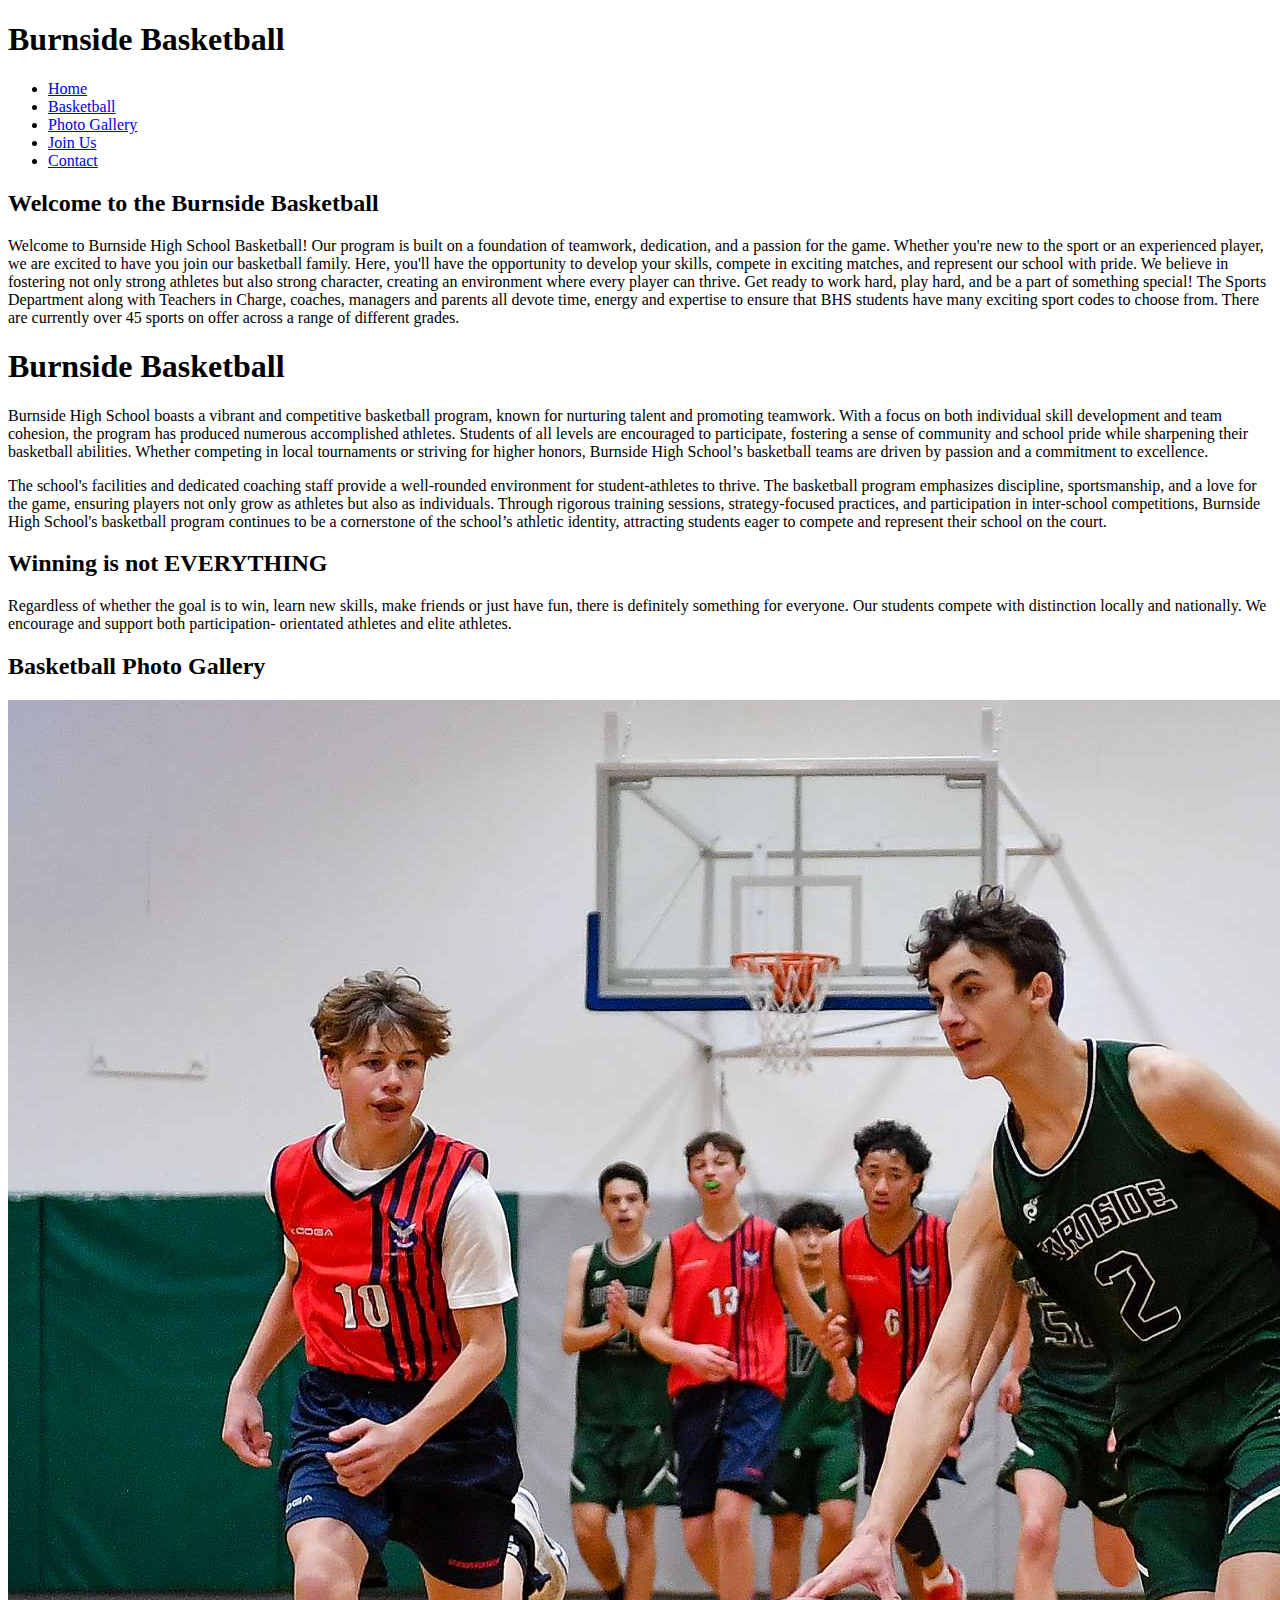
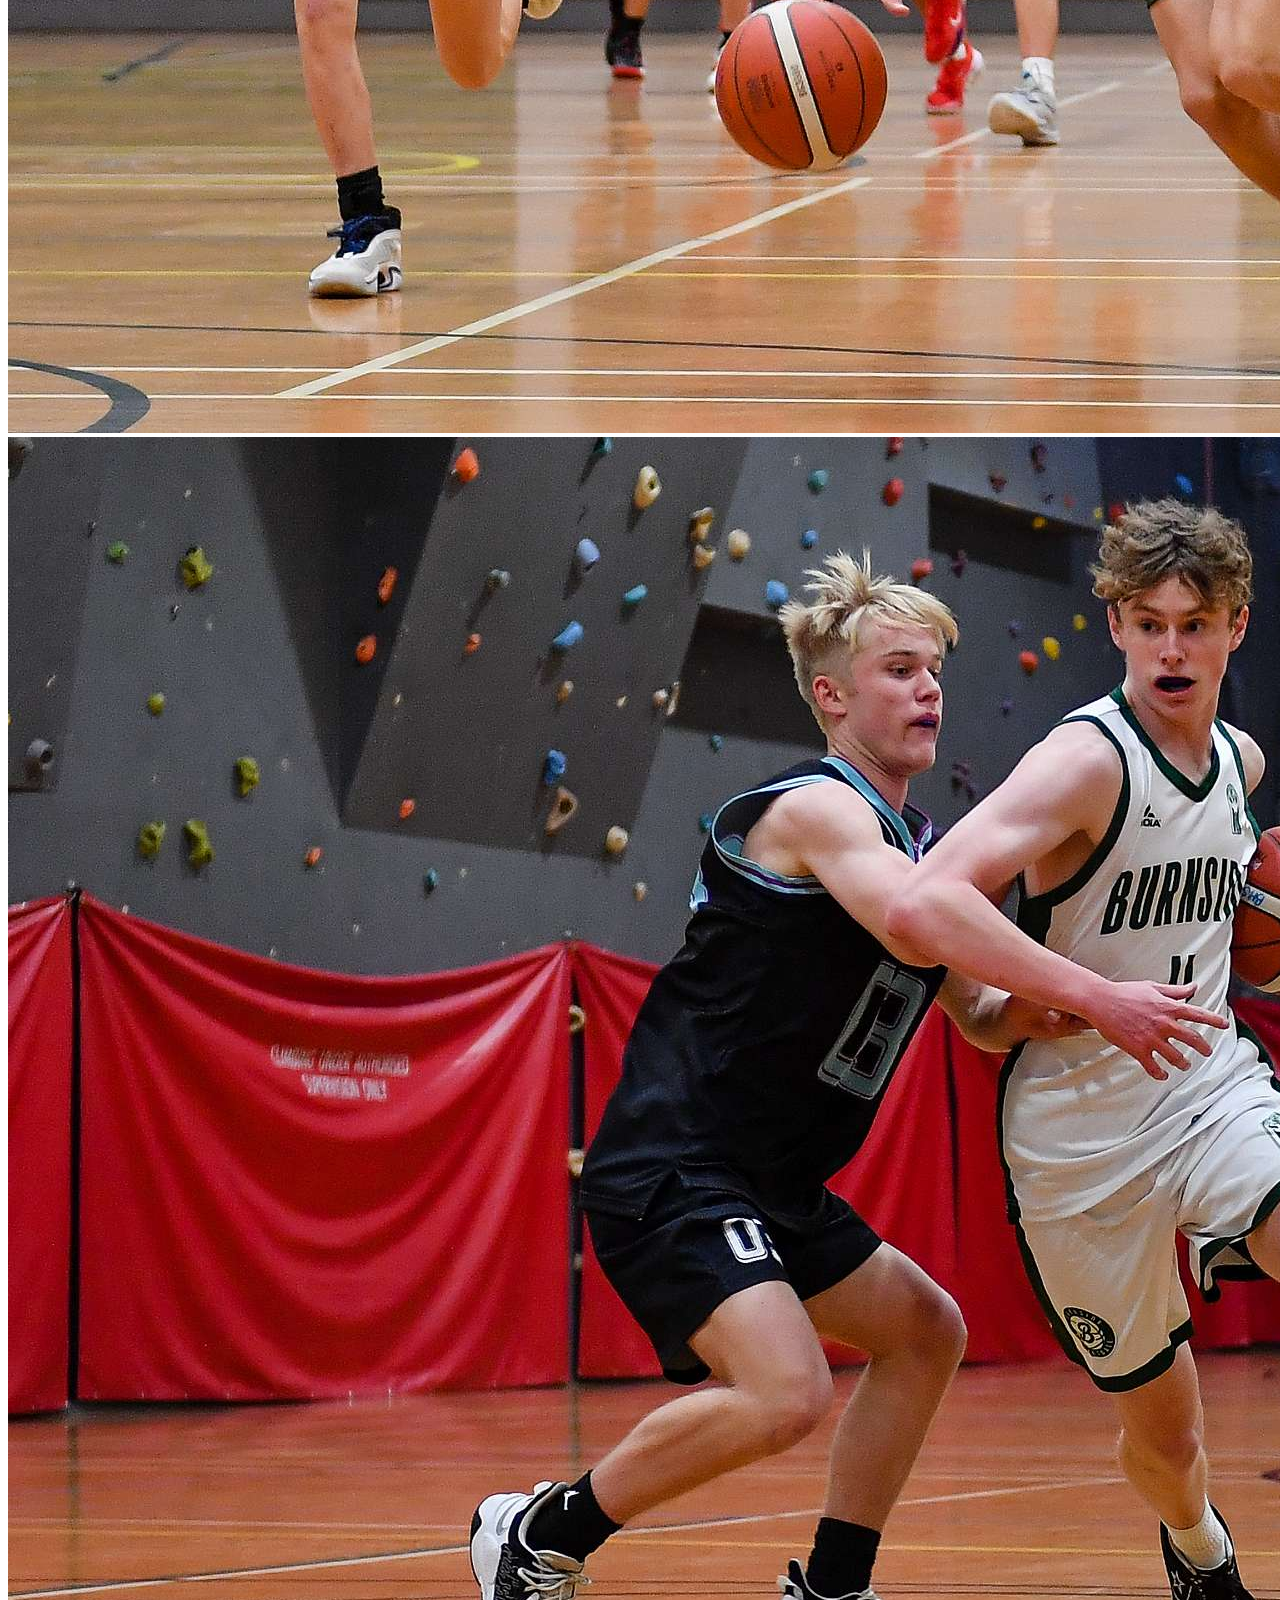
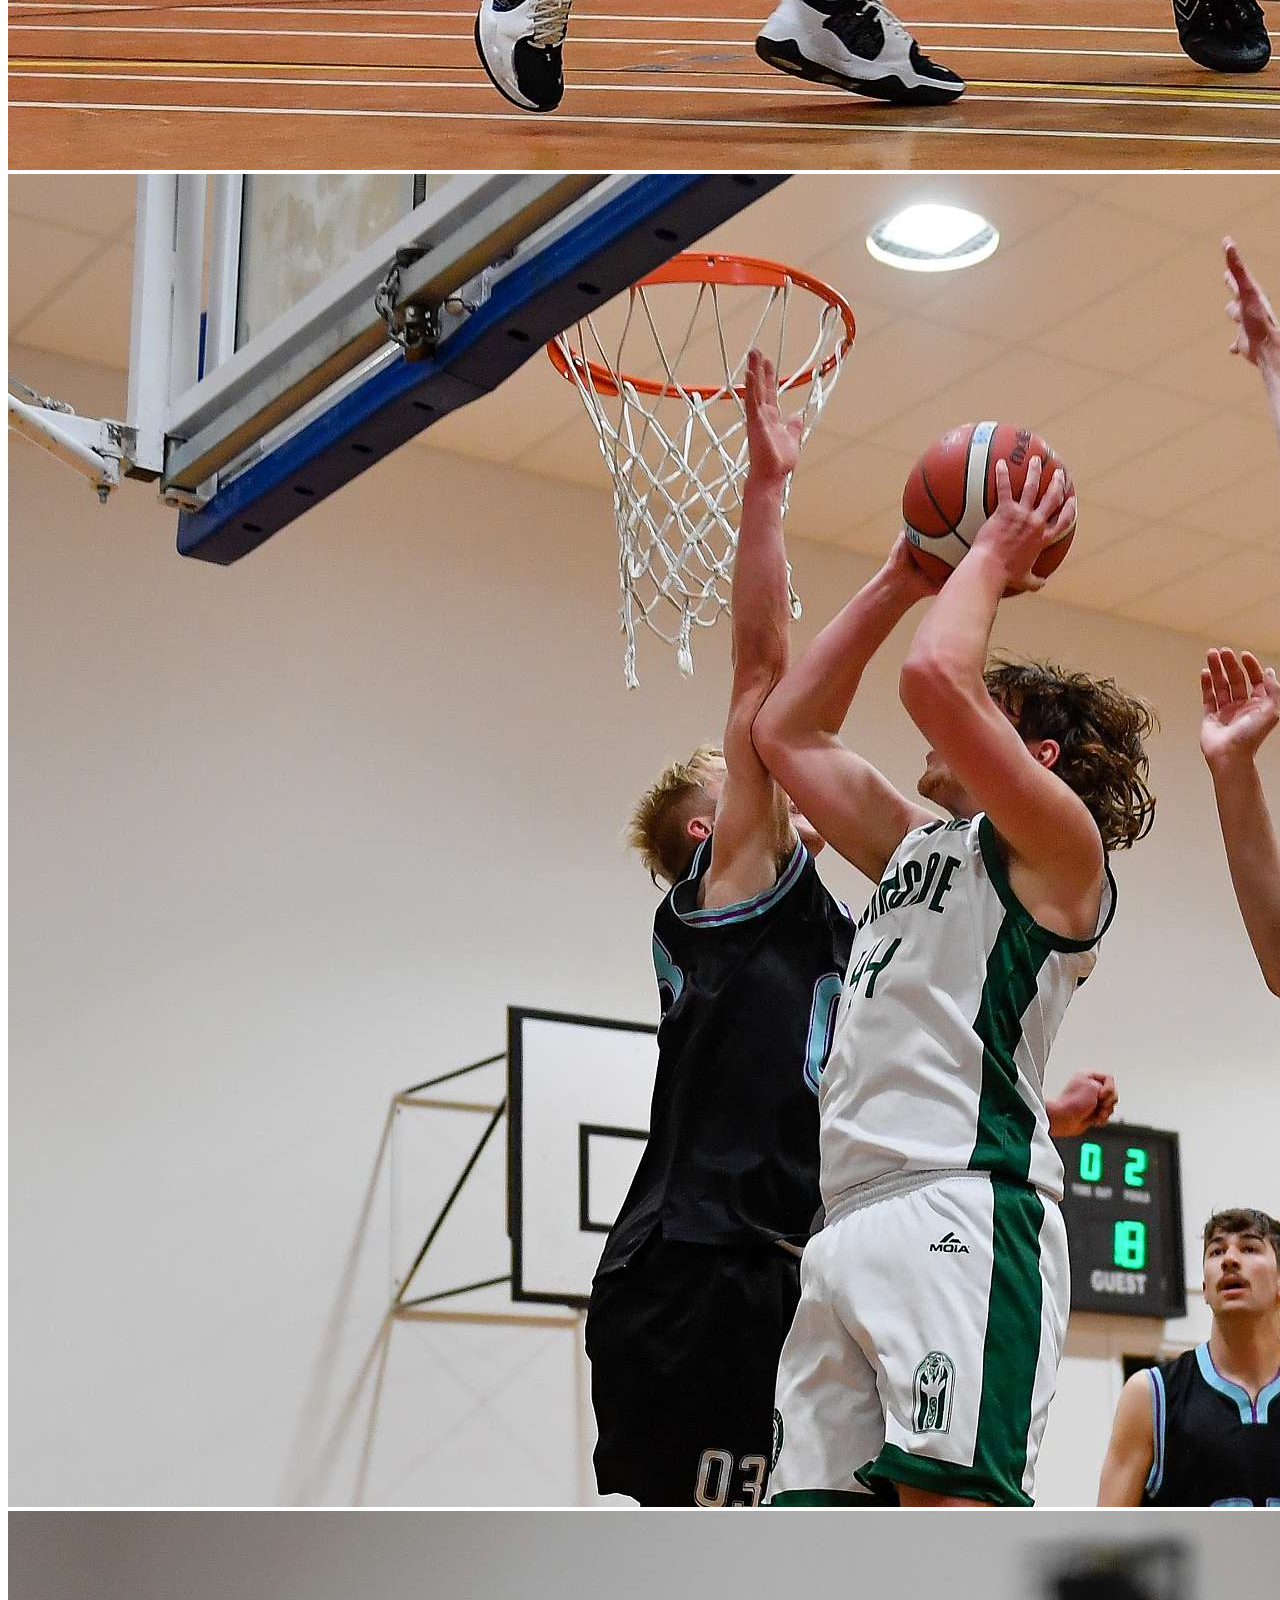
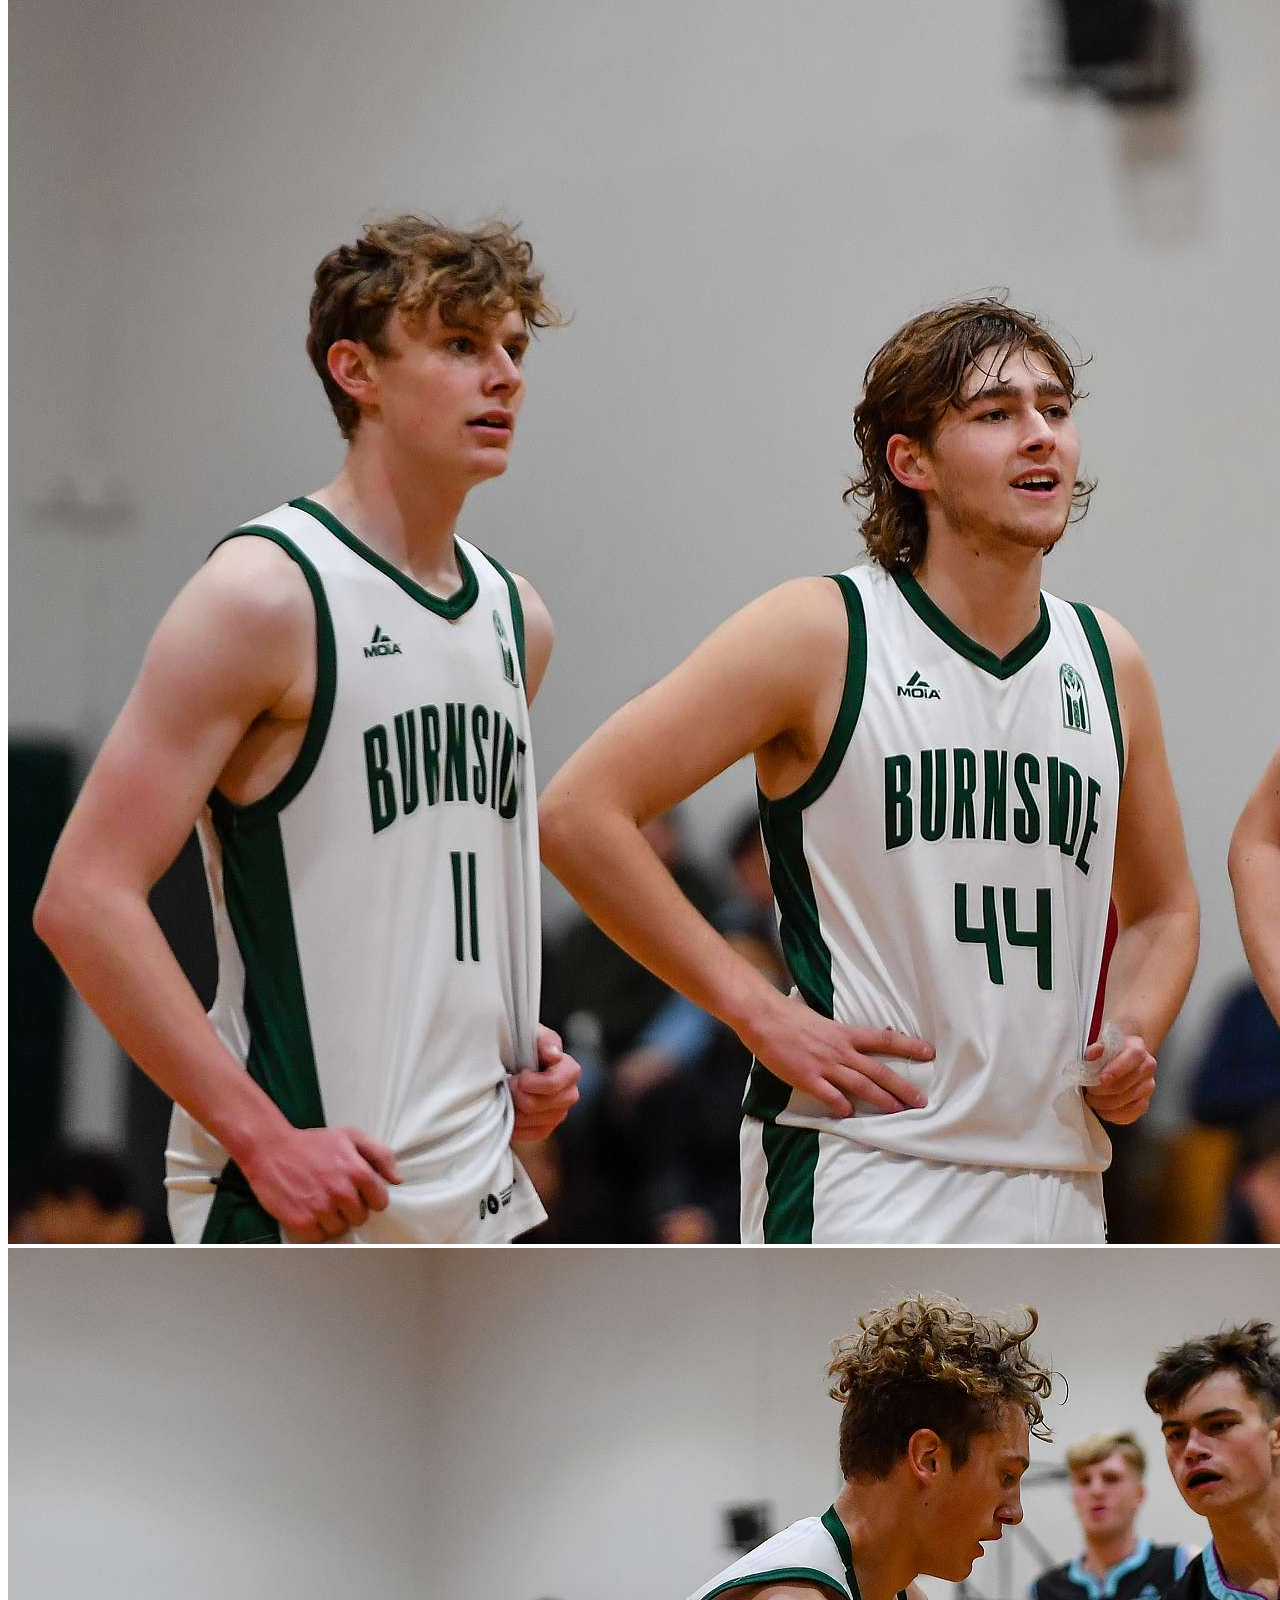
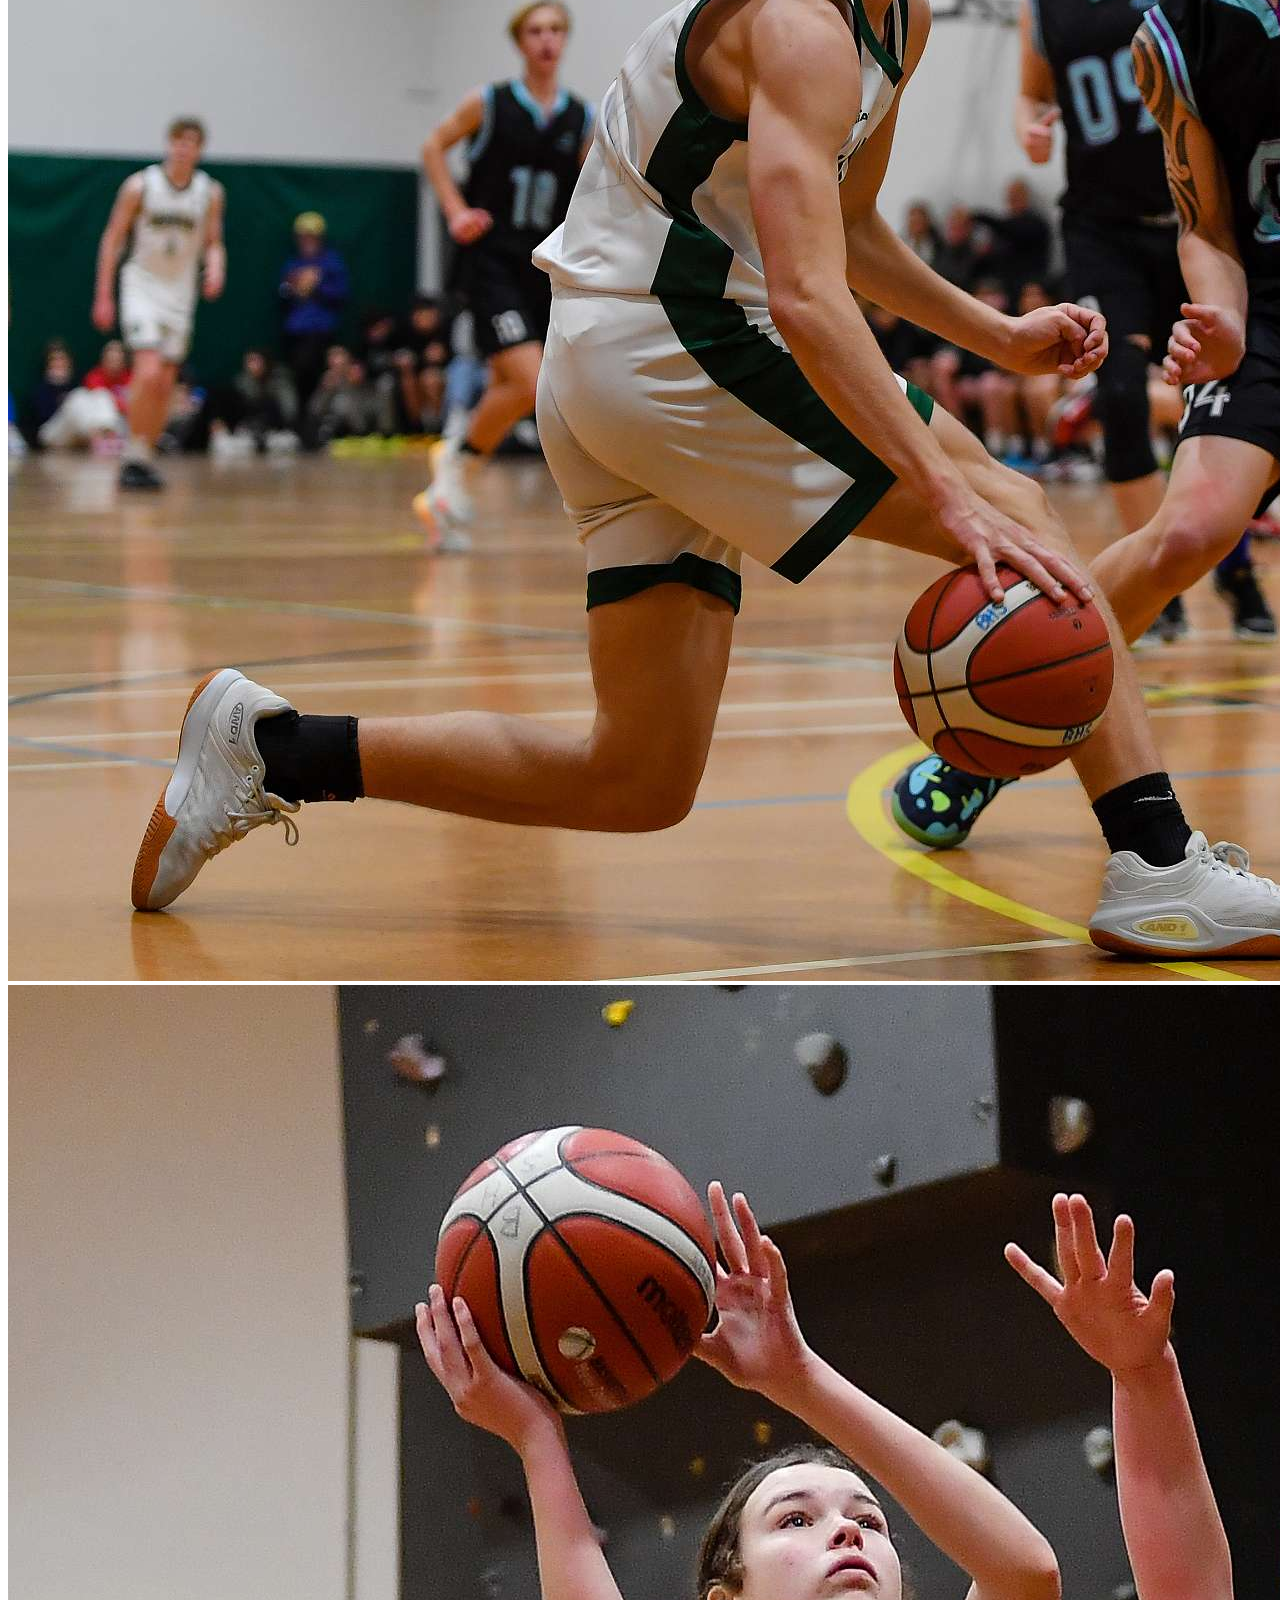
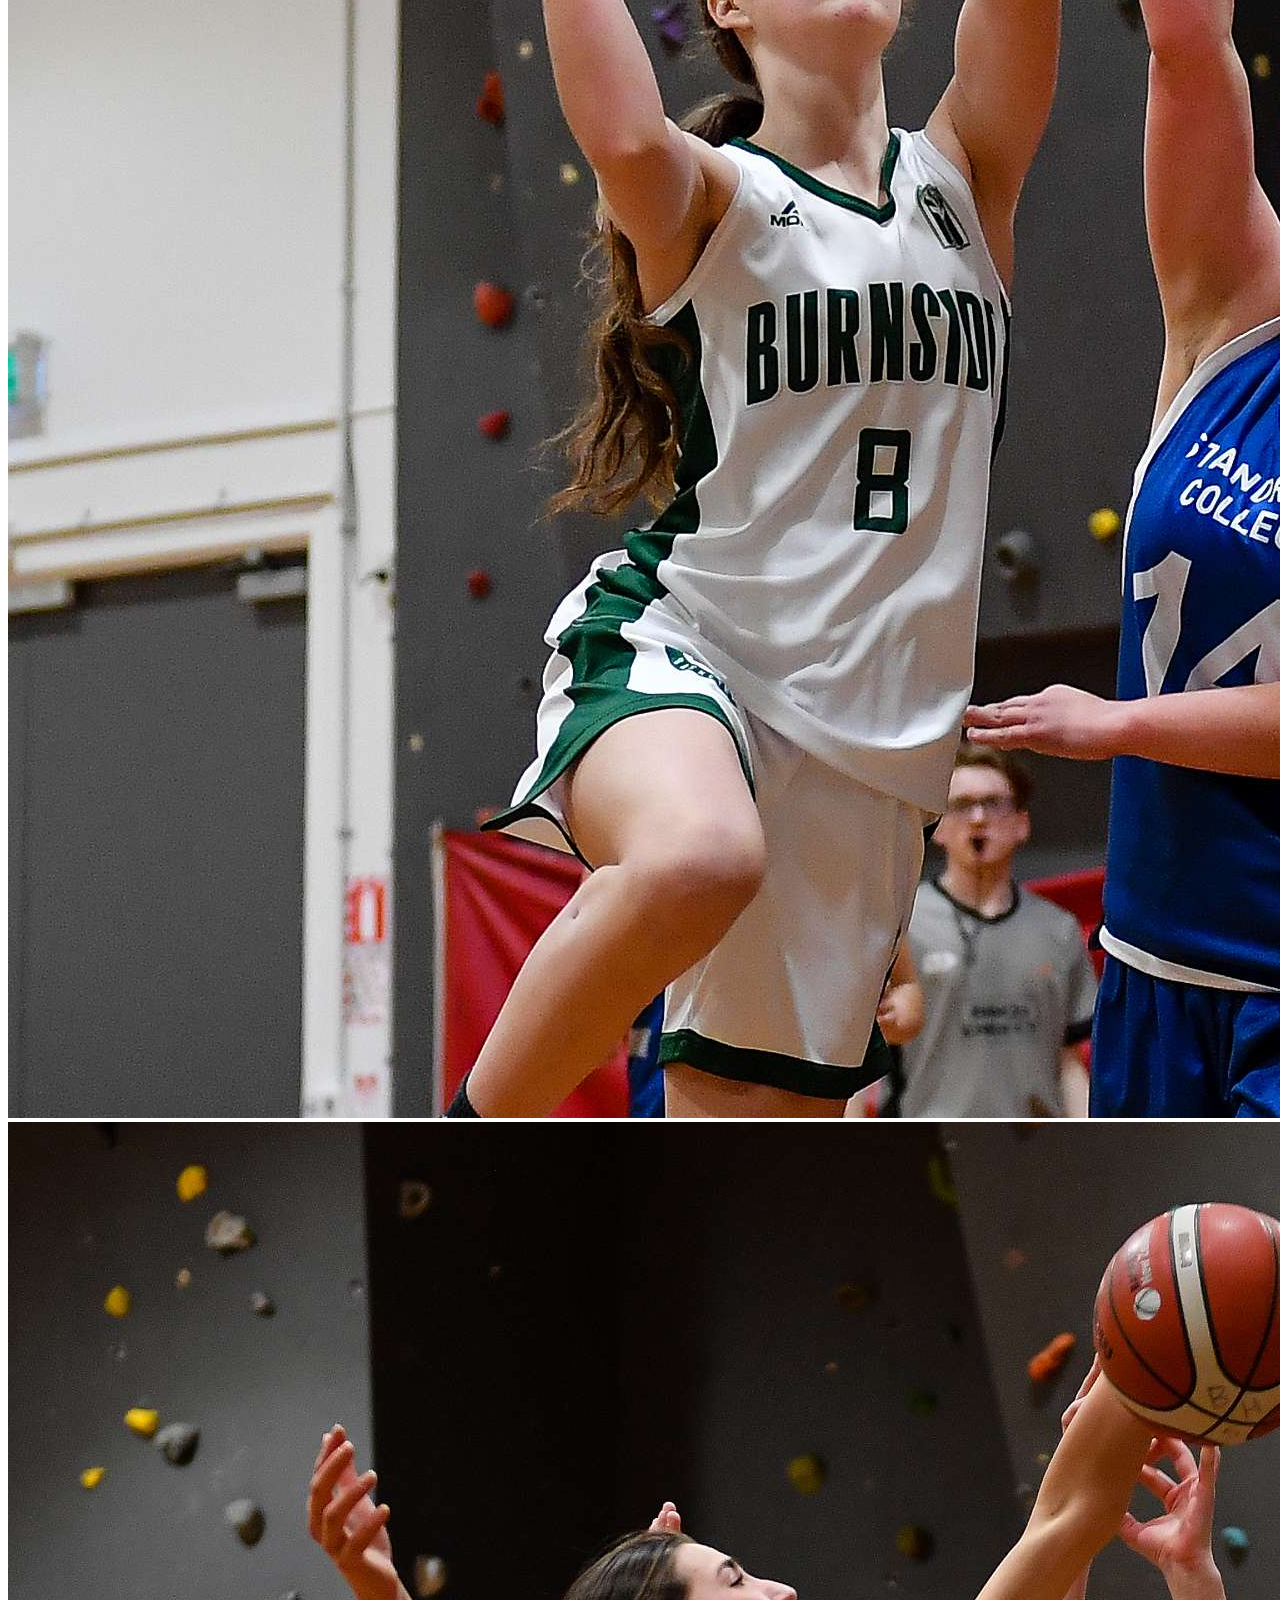
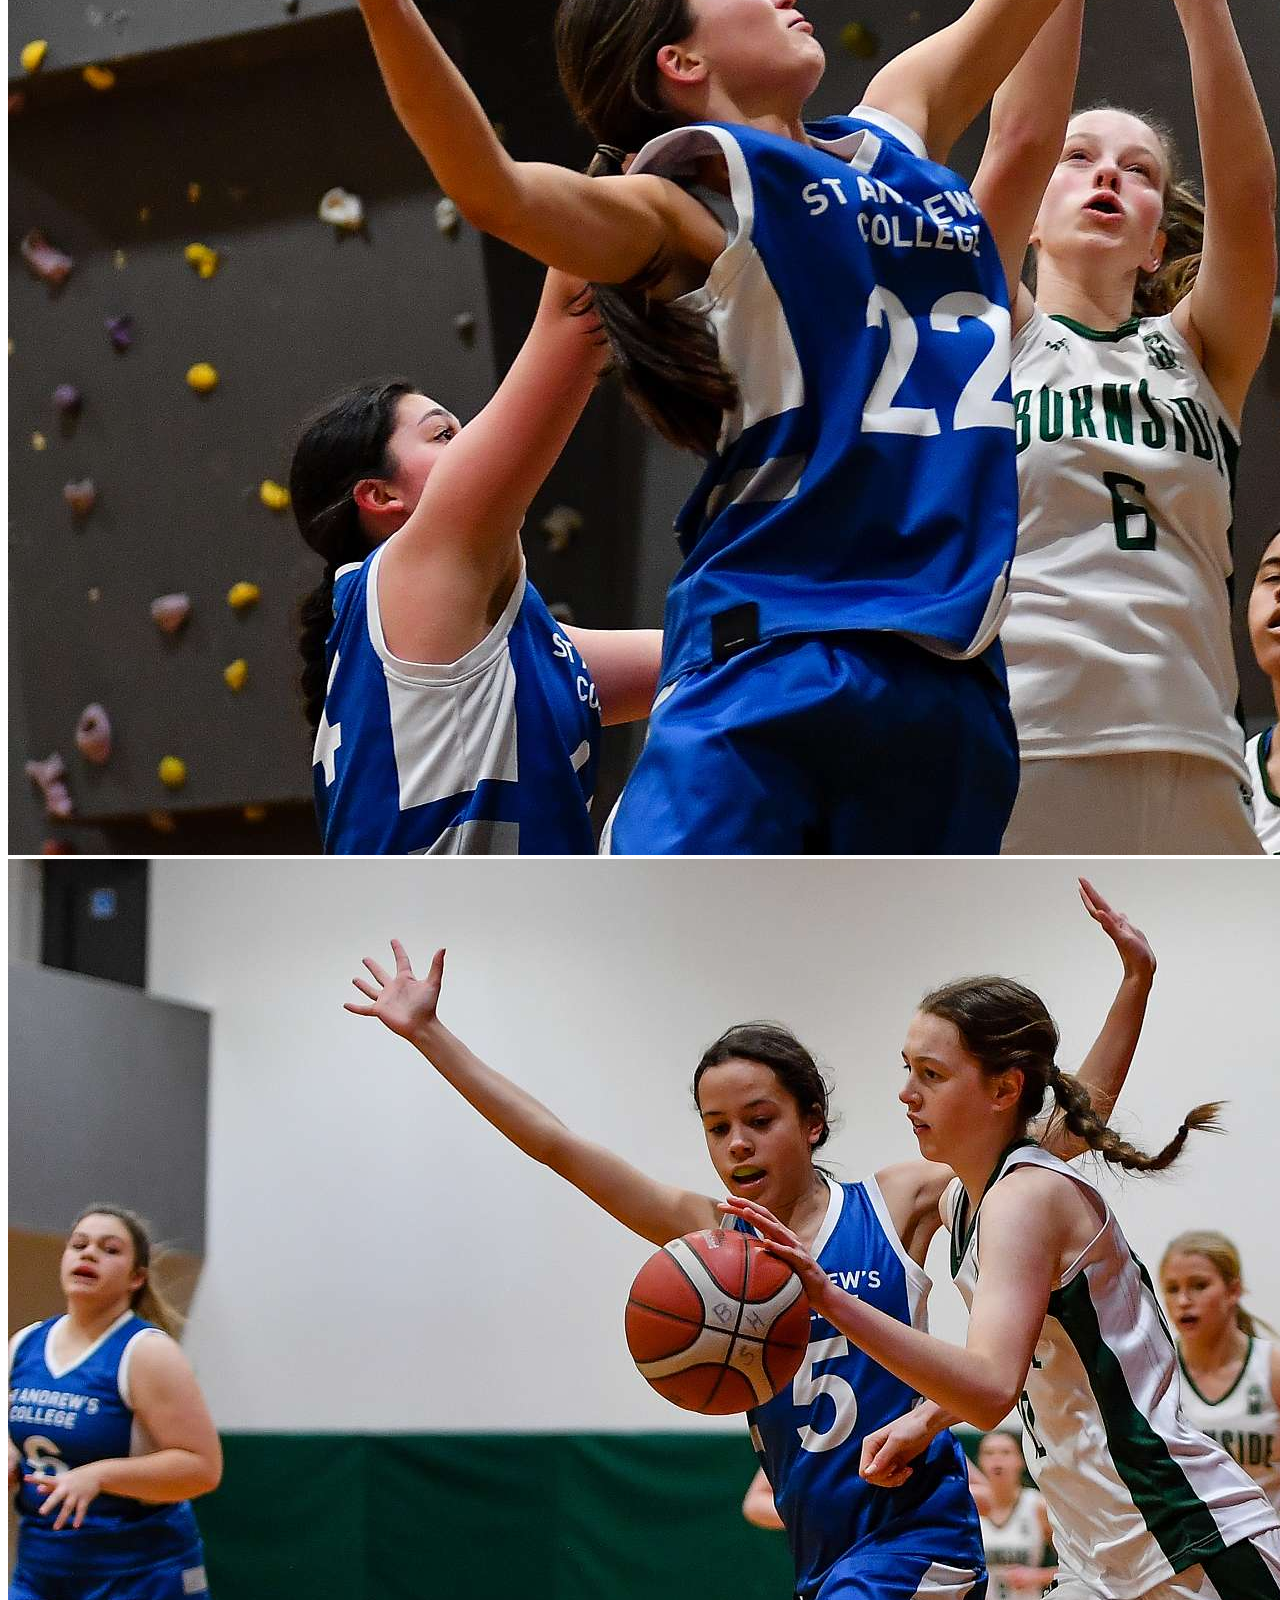
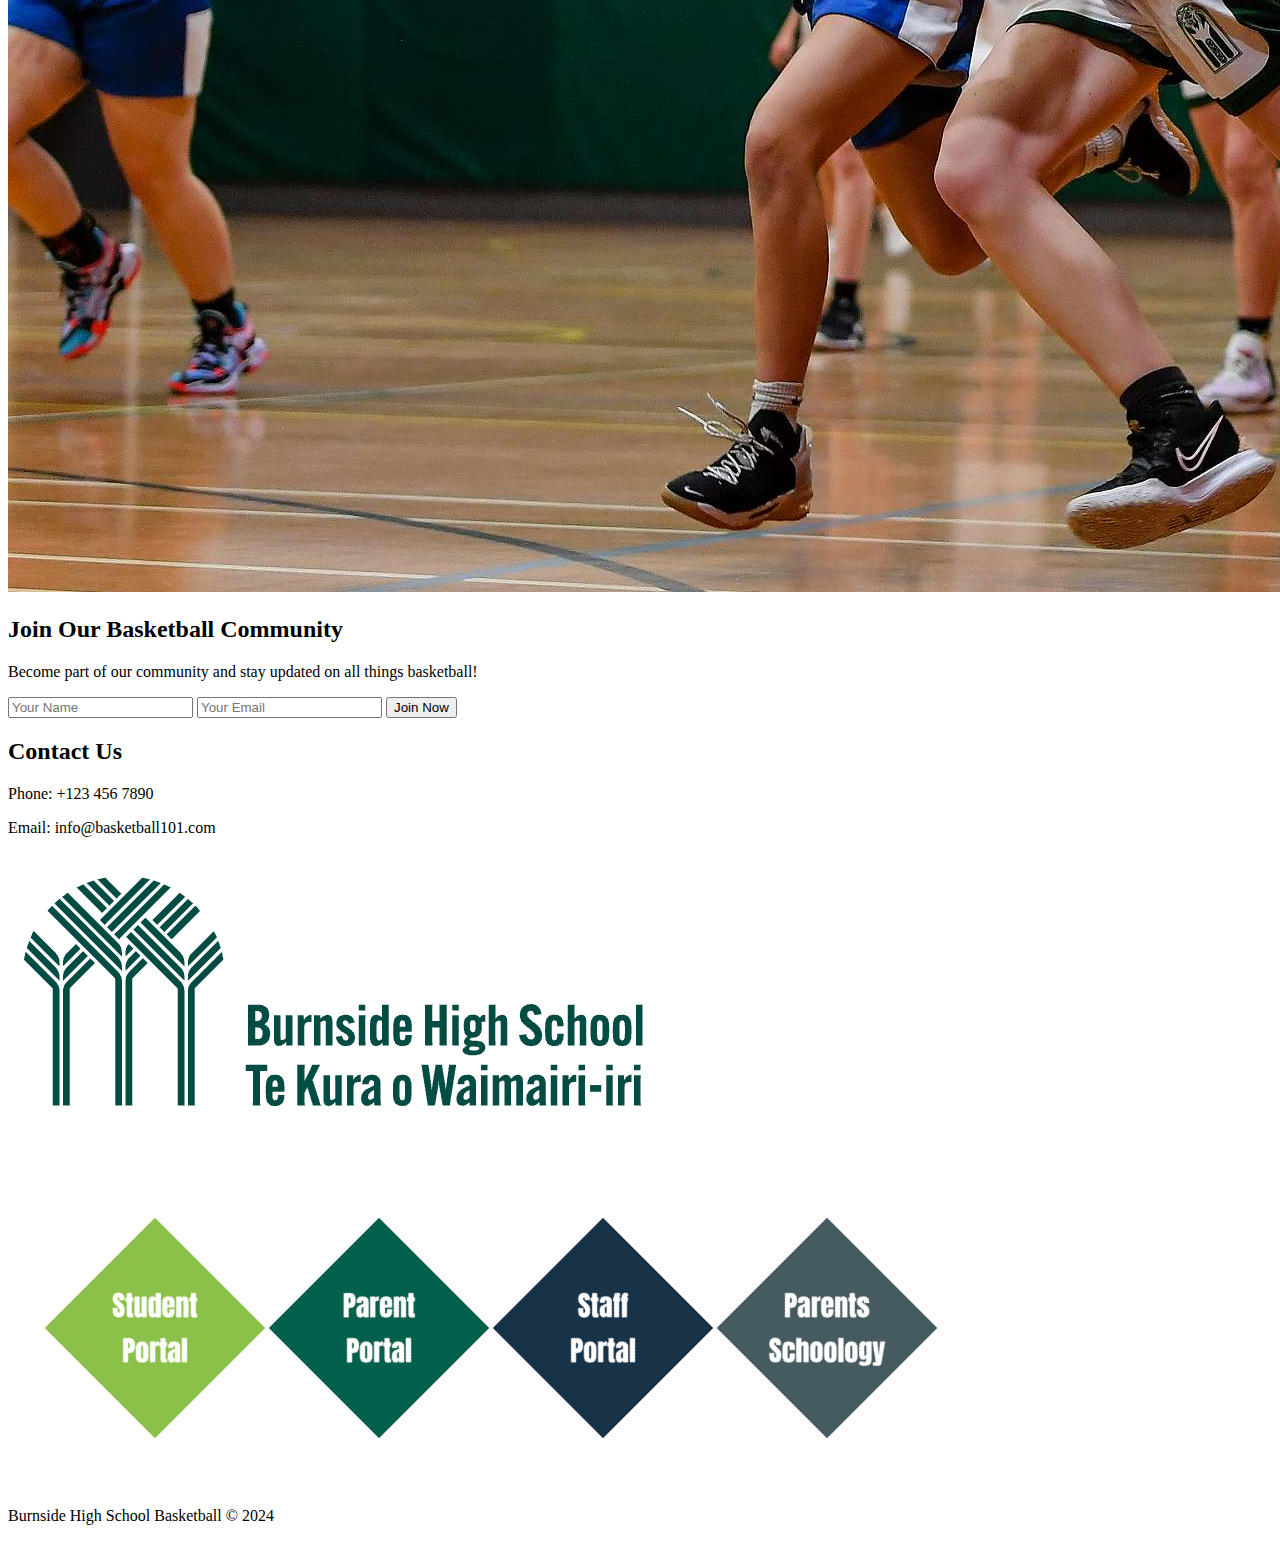
==== index.html @ e84eb53e "imges added" ====
<!DOCTYPE html>
<html lang="en">
<head>
    <meta charset="UTF-8">
    <meta name="viewport" content="width=device-width, initial-scale=1.0">
    <title>Burnside Basketball</title>
    <link rel="stylesheet" href="static/css/styles.css">
</head>
<body>

    <!-- Left-hand side navigation -->
    <header>
        <div class="container">
            <h1>Burnside Basketball</h1>
            <nav>
                <ul>
                    <li><a href="#Home">Home</a></li>
                    <li><a href="#Basketball">Basketball</a></li>
                    <li><a href="#Photo Gallery">Photo Gallery</a></li>
                    <li><a href="#Join Us">Join Us</a></li>
                    <li><a href="#Contact">Contact</a></li>
                </ul>
            </nav>
        </div>
    </header>

    <!-- Main area -->
    <main>

        <!-- Intro -->
        <section id="Home">
            <div class="container">
                <h2>Welcome to the Burnside Basketball</h2>
                <p>Welcome to Burnside High School Basketball! Our program is built on a foundation of teamwork, dedication, and a passion for the game. Whether you're new to the sport or an experienced player, we are excited to have you join our basketball family. Here, you'll have the opportunity to develop your skills, compete in exciting matches, and represent our school with pride. We believe in fostering not only strong athletes but also strong character, creating an environment where every player can thrive. Get ready to work hard, play hard, and be a part of something special! The Sports Department along with Teachers in Charge, coaches, managers and parents all devote time, energy and expertise to ensure that BHS students have many exciting sport codes to choose from. There are currently over 45 sports on offer across a range of different grades.</p>
                <h1>Burnside Basketball</h1>
            <p>
                Burnside High School boasts a vibrant and competitive basketball program, known for nurturing talent and promoting teamwork. With a focus on both individual skill development and team cohesion, the program has produced numerous accomplished athletes. Students of all levels are encouraged to participate, fostering a sense of community and school pride while sharpening their basketball abilities. Whether competing in local tournaments or striving for higher honors, Burnside High School’s basketball teams are driven by passion and a commitment to excellence.
            </p>
            <p>
                The school's facilities and dedicated coaching staff provide a well-rounded environment for student-athletes to thrive. The basketball program emphasizes discipline, sportsmanship, and a love for the game, ensuring players not only grow as athletes but also as individuals. Through rigorous training sessions, strategy-focused practices, and participation in inter-school competitions, Burnside High School's basketball program continues to be a cornerstone of the school’s athletic identity, attracting students eager to compete and represent their school on the court.
            </p>

            <h2>Winning is not EVERYTHING</h2>
                <p>Regardless of whether the goal is to win, learn new skills, make friends or just have fun, there is definitely something for everyone. Our students compete with distinction locally and nationally. We encourage and support both participation- orientated athletes and elite athletes.</p>

            </div>
        </section>

        <!-- Gallery -->
        <section id="Photo Gallery">
            <h2>Basketball Photo Gallery</h2>
            <div class="gallery-images">
                <img src="images/B1.jpg" alt="Basketball Photo 1">
                <img src="images/B2.jpg" alt="Basketball Photo 2">
                <img src="images/B3.jpg" alt="Basketball Photo 3">
                <img src="images/B4.jpg" alt="Basketball Photo 4">
                <img src="images/B5.jpg" alt="Basketball Photo 4">
                <img src="images/G1.jpg" alt="Basketball Photo 5">
                <img src="images/G2.jpg" alt="Basketball Photo 6">
                <img src="images/G3.jpg" alt="Basketball Photo 7">
            </div>
        </section>

        <!-- Join Us -->
        <section id="Join Us">
            <h2>Join Our Basketball Community</h2>
            <p>Become part of our community and stay updated on all things basketball!</p>
            <form action="#" method="POST">
                <input type="text" name="name" placeholder="Your Name" required>
                <input type="email" name="email" placeholder="Your Email" required>
                <button type="submit">Join Now</button>
            </form>
        </section>

        <!-- Contact Information-->
        <section id="Contact">
            <h2>Contact Us</h2>
            <p>Phone: +123 456 7890</p>
            <p>Email: info@basketball101.com</p>
        </section>

        <!-- Logo -->
        <section id="Logo">
            <div class="photo-container">
                <img src="images/S.png" alt="Basketball Photo A">
                <img src="images/S1.png" alt="Basketball Photo B">
            </div>
        </section>

    </main>

    <!-- Footer section -->
    <footer>
        <p>Burnside High School Basketball © 2024</p>
    </footer>

</body>
</html>
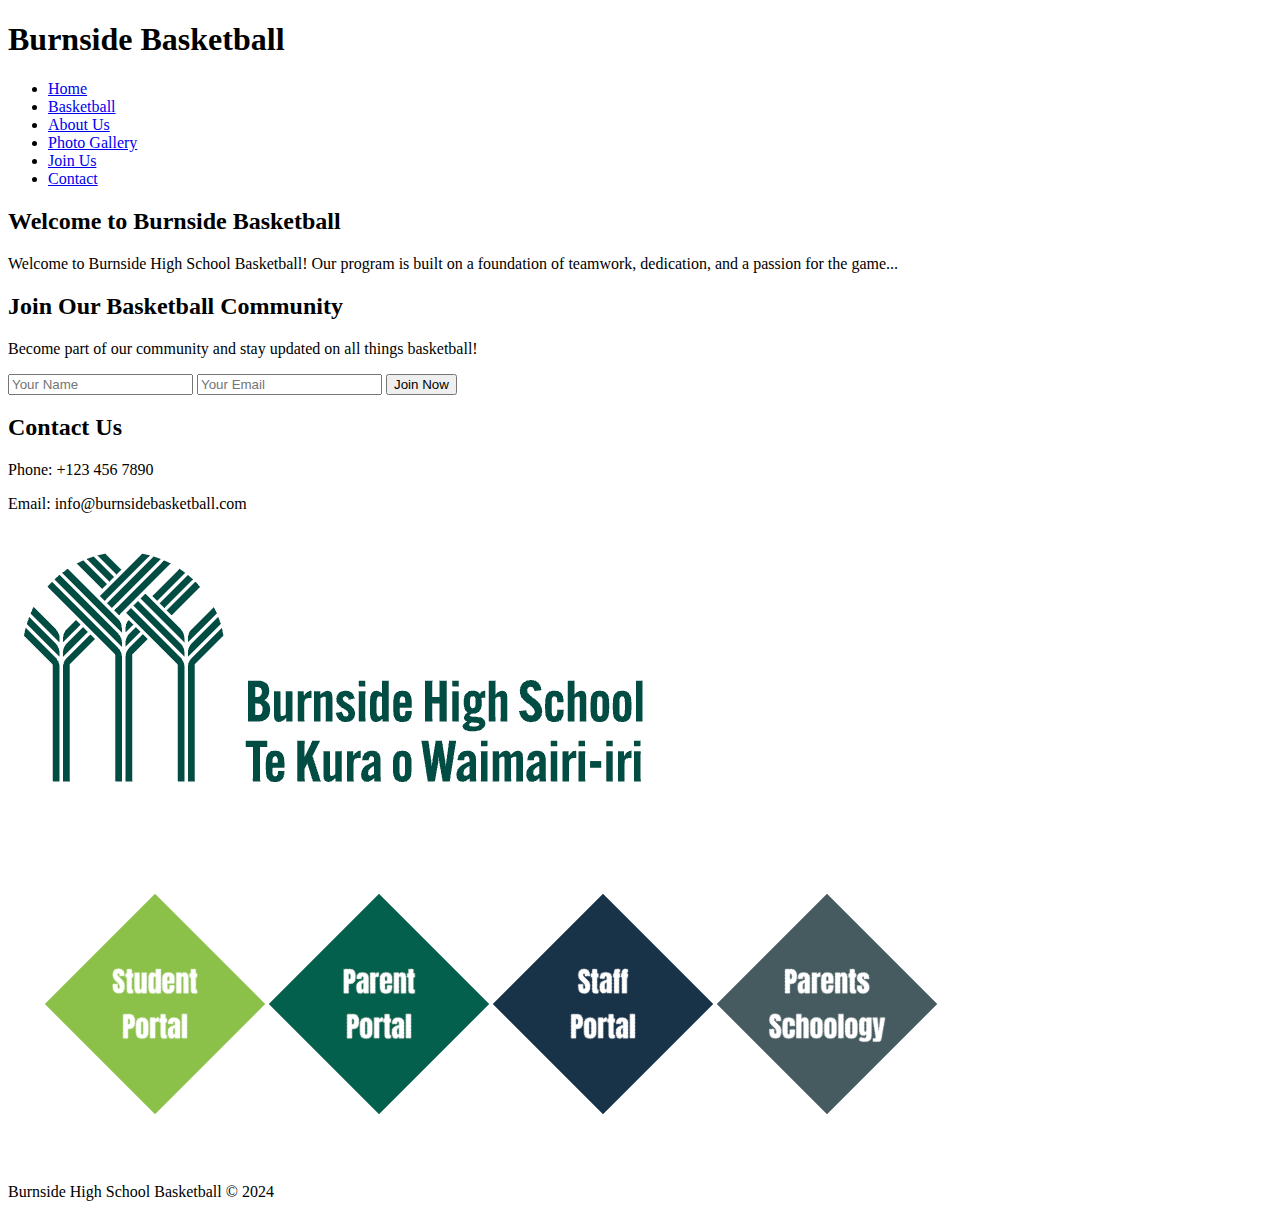
==== commit f91d9d75: "gallery and intro added" ====
--- a/index.html
+++ b/index.html
@@ -4,7 +4,7 @@
     <meta charset="UTF-8">
     <meta name="viewport" content="width=device-width, initial-scale=1.0">
     <title>Burnside Basketball</title>
-    <link rel="stylesheet" href="static/css/styles.css">
+    <link rel="stylesheet" href="static/css/style.css">
 </head>
 <body>
 
@@ -16,7 +16,8 @@
                 <ul>
                     <li><a href="#Home">Home</a></li>
                     <li><a href="#Basketball">Basketball</a></li>
-                    <li><a href="#Photo Gallery">Photo Gallery</a></li>
+                    <li><a href="index2.html">About Us</a></li>
+                    <li><a href="index1.html">Photo Gallery</a></li> 
                     <li><a href="#Join Us">Join Us</a></li>
                     <li><a href="#Contact">Contact</a></li>
                 </ul>
@@ -30,34 +31,8 @@
         <!-- Intro -->
         <section id="Home">
             <div class="container">
-                <h2>Welcome to the Burnside Basketball</h2>
-                <p>Welcome to Burnside High School Basketball! Our program is built on a foundation of teamwork, dedication, and a passion for the game. Whether you're new to the sport or an experienced player, we are excited to have you join our basketball family. Here, you'll have the opportunity to develop your skills, compete in exciting matches, and represent our school with pride. We believe in fostering not only strong athletes but also strong character, creating an environment where every player can thrive. Get ready to work hard, play hard, and be a part of something special! The Sports Department along with Teachers in Charge, coaches, managers and parents all devote time, energy and expertise to ensure that BHS students have many exciting sport codes to choose from. There are currently over 45 sports on offer across a range of different grades.</p>
-                <h1>Burnside Basketball</h1>
-            <p>
-                Burnside High School boasts a vibrant and competitive basketball program, known for nurturing talent and promoting teamwork. With a focus on both individual skill development and team cohesion, the program has produced numerous accomplished athletes. Students of all levels are encouraged to participate, fostering a sense of community and school pride while sharpening their basketball abilities. Whether competing in local tournaments or striving for higher honors, Burnside High School’s basketball teams are driven by passion and a commitment to excellence.
-            </p>
-            <p>
-                The school's facilities and dedicated coaching staff provide a well-rounded environment for student-athletes to thrive. The basketball program emphasizes discipline, sportsmanship, and a love for the game, ensuring players not only grow as athletes but also as individuals. Through rigorous training sessions, strategy-focused practices, and participation in inter-school competitions, Burnside High School's basketball program continues to be a cornerstone of the school’s athletic identity, attracting students eager to compete and represent their school on the court.
-            </p>
-
-            <h2>Winning is not EVERYTHING</h2>
-                <p>Regardless of whether the goal is to win, learn new skills, make friends or just have fun, there is definitely something for everyone. Our students compete with distinction locally and nationally. We encourage and support both participation- orientated athletes and elite athletes.</p>
-
-            </div>
-        </section>
-
-        <!-- Gallery -->
-        <section id="Photo Gallery">
-            <h2>Basketball Photo Gallery</h2>
-            <div class="gallery-images">
-                <img src="images/B1.jpg" alt="Basketball Photo 1">
-                <img src="images/B2.jpg" alt="Basketball Photo 2">
-                <img src="images/B3.jpg" alt="Basketball Photo 3">
-                <img src="images/B4.jpg" alt="Basketball Photo 4">
-                <img src="images/B5.jpg" alt="Basketball Photo 4">
-                <img src="images/G1.jpg" alt="Basketball Photo 5">
-                <img src="images/G2.jpg" alt="Basketball Photo 6">
-                <img src="images/G3.jpg" alt="Basketball Photo 7">
+                <h2>Welcome to Burnside Basketball</h2>
+                <p>Welcome to Burnside High School Basketball! Our program is built on a foundation of teamwork, dedication, and a passion for the game...</p>
             </div>
         </section>
 
@@ -76,16 +51,13 @@
         <section id="Contact">
             <h2>Contact Us</h2>
             <p>Phone: +123 456 7890</p>
-            <p>Email: info@basketball101.com</p>
+            <p>Email: info@burnsidebasketball.com</p>
         </section>
 
-        <!-- Logo -->
-        <section id="Logo">
-            <div class="photo-container">
-                <img src="images/S.png" alt="Basketball Photo A">
-                <img src="images/S1.png" alt="Basketball Photo B">
-            </div>
-        </section>
+        <div class="gallery">
+            <img src="images/S.png">
+            <img src="images/S1.png">
+        </div>
 
     </main>
 
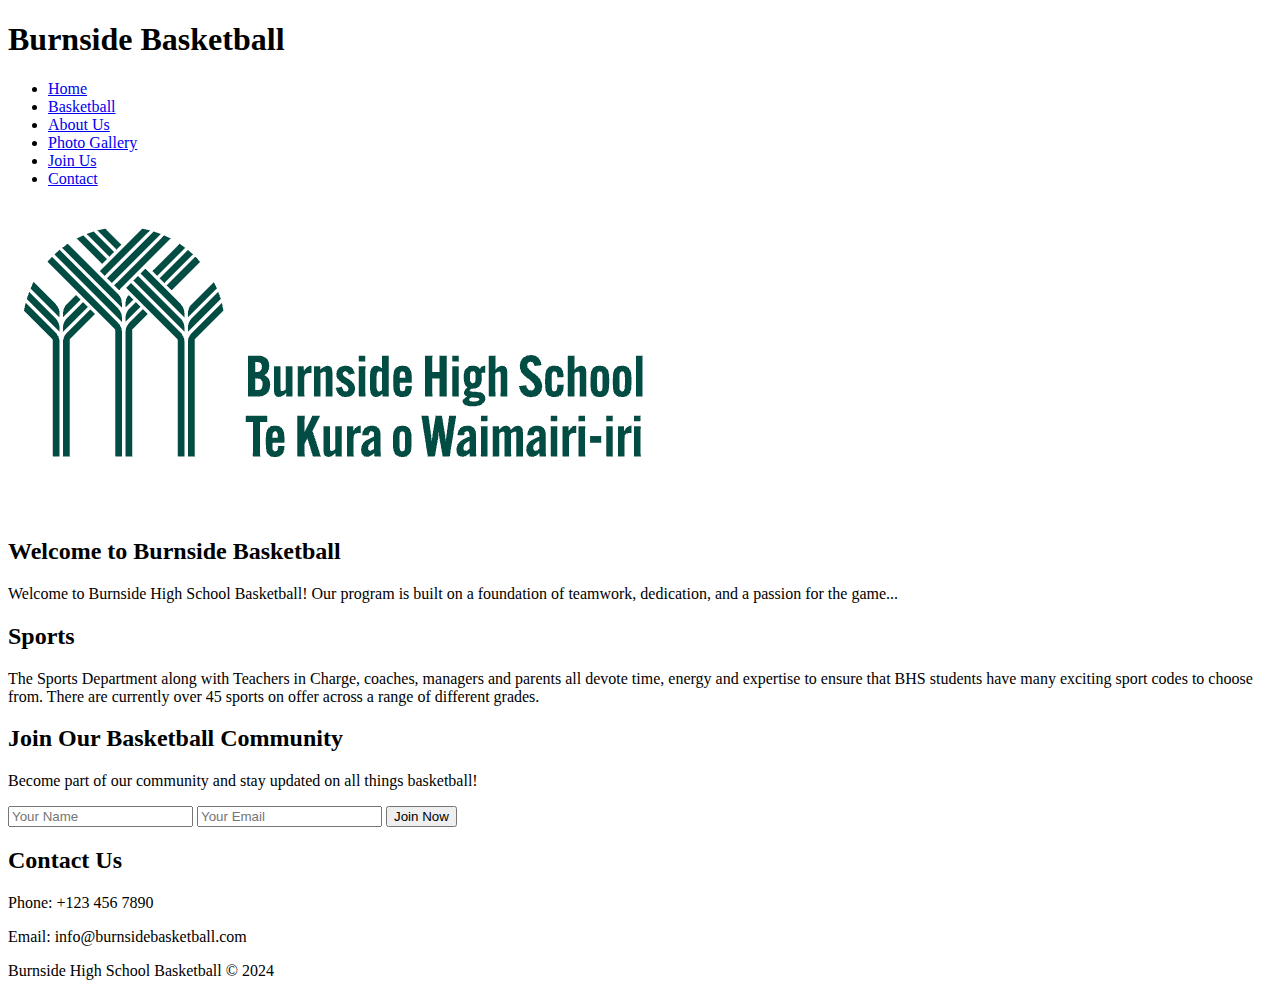
==== commit 3dadb994: "logo added" ====
--- a/index.html
+++ b/index.html
@@ -28,11 +28,17 @@
     <!-- Main area -->
     <main>
 
+        <div class="gallery">
+            <img src="images/S.png">
+        </div>
+
         <!-- Intro -->
         <section id="Home">
             <div class="container">
                 <h2>Welcome to Burnside Basketball</h2>
                 <p>Welcome to Burnside High School Basketball! Our program is built on a foundation of teamwork, dedication, and a passion for the game...</p>
+                <h2>Sports</h2>
+                <p>The Sports Department along with Teachers in Charge, coaches, managers and parents all devote time, energy and expertise to ensure that BHS students have many exciting sport codes to choose from. There are currently over 45 sports on offer across a range of different grades.</p>
             </div>
         </section>
 
@@ -54,11 +60,6 @@
             <p>Email: info@burnsidebasketball.com</p>
         </section>
 
-        <div class="gallery">
-            <img src="images/S.png">
-            <img src="images/S1.png">
-        </div>
-
     </main>
 
     <!-- Footer section -->
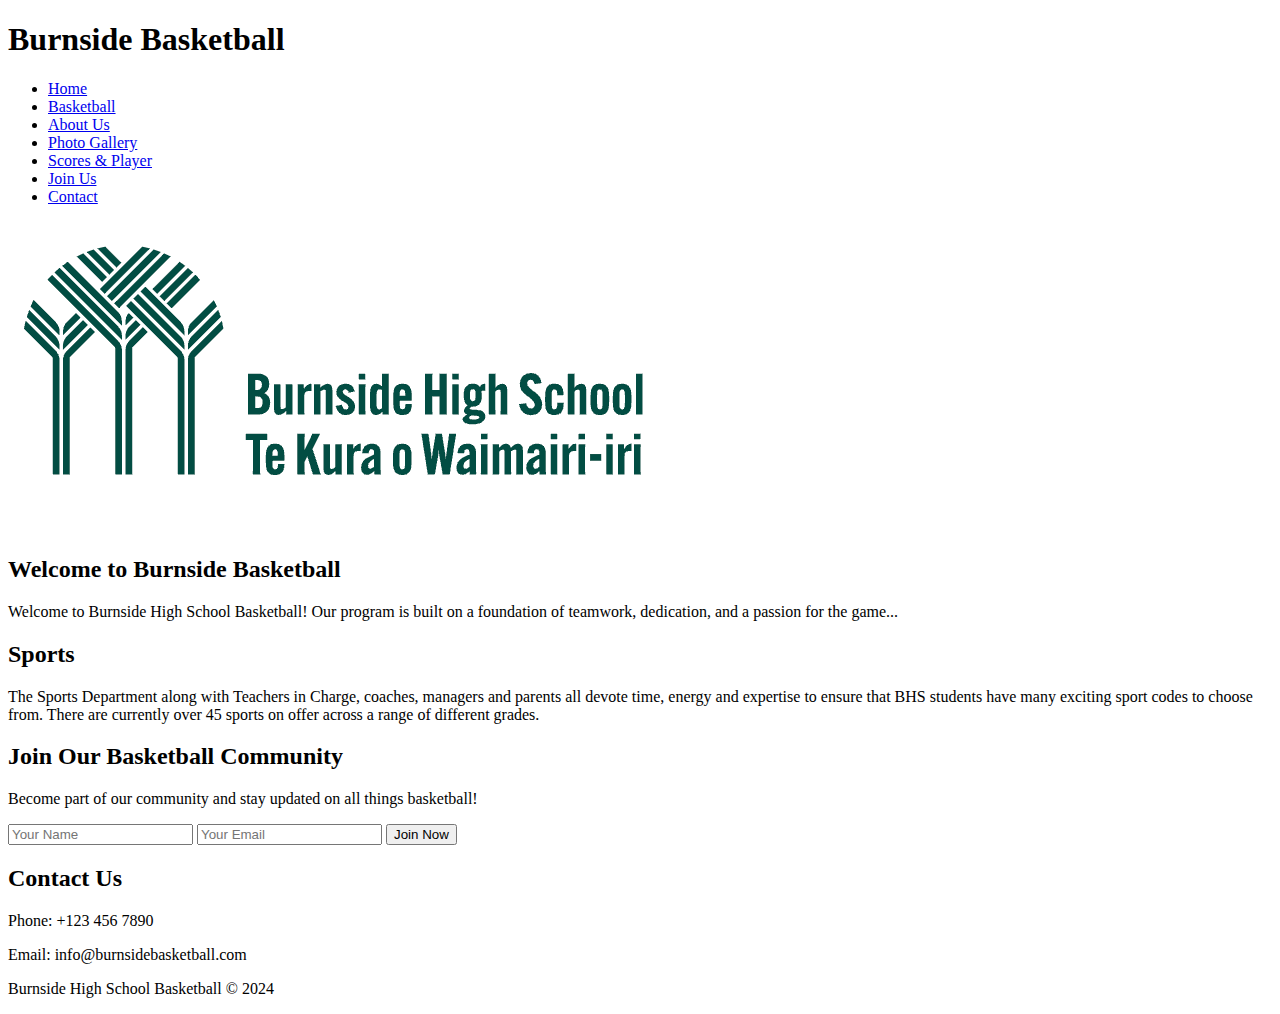
==== commit a28d160a: "score and player of the week added" ====
--- a/index.html
+++ b/index.html
@@ -18,6 +18,7 @@
                     <li><a href="#Basketball">Basketball</a></li>
                     <li><a href="index2.html">About Us</a></li>
                     <li><a href="index1.html">Photo Gallery</a></li> 
+                    <li><a href="index3.html">Scores & Player</a></li>
                     <li><a href="#Join Us">Join Us</a></li>
                     <li><a href="#Contact">Contact</a></li>
                 </ul>
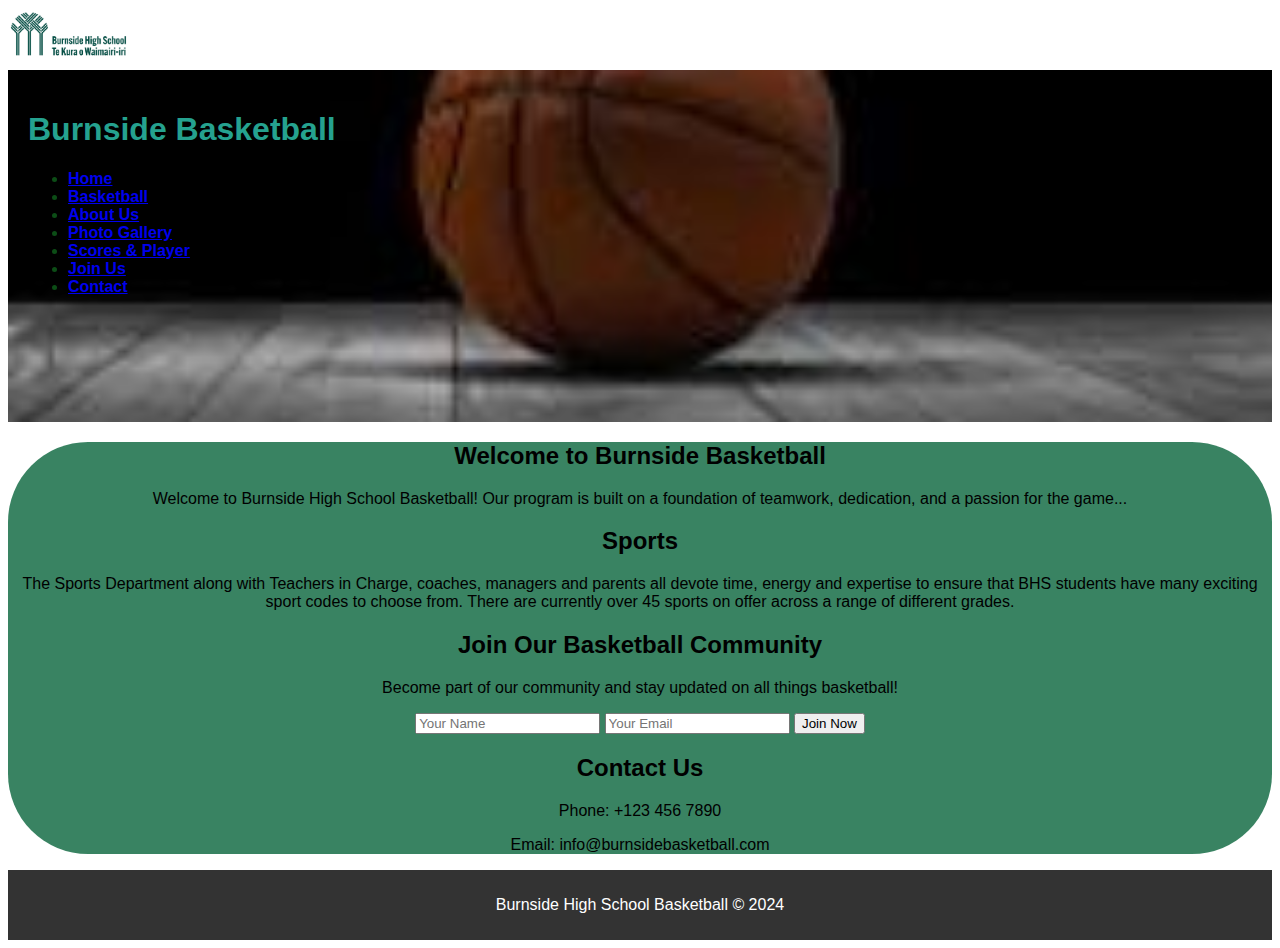
==== commit 6224e274: "Homepage1 fixed" ====
--- a/index.html
+++ b/index.html
@@ -1,12 +1,16 @@
 <!DOCTYPE html>
 <html lang="en">
-<head>
-    <meta charset="UTF-8">
-    <meta name="viewport" content="width=device-width, initial-scale=1.0">
-    <title>Burnside Basketball</title>
-    <link rel="stylesheet" href="static/css/style.css">
-</head>
+    <head>
+        <meta charset = "UTF-8">
+        <mata name = "viewport" content = "width=device-width, initial-scale=1.0">
+        <link rel = "stylesheet" href = "style.css">
+        <title>Burnside Basketball</title>
+    </head>
 <body>
+
+    <div class="gallery">
+        <img src="images/S.png">
+    </div>
 
     <!-- Left-hand side navigation -->
     <header>
@@ -24,15 +28,11 @@
                 </ul>
             </nav>
         </div>
+    
     </header>
 
     <!-- Main area -->
     <main>
-
-        <div class="gallery">
-            <img src="images/S.png">
-        </div>
-
         <!-- Intro -->
         <section id="Home">
             <div class="container">
--- a/style.css
+++ b/style.css
@@ -0,0 +1,74 @@
+*{
+    font-family:'Trebuchet MS', 'Lucida Sans Unicode', 'Lucida Grande', 'Lucida Sans', Arial, sans-serif;
+    box-sizing:border-box;
+}
+
+img{
+    width: 10%;
+    border-radius: 5px;
+    position:right;
+}
+
+
+/* Body styles */
+.body {
+    font-family: 'Helvetica', sans-serif;
+    margin: 0;
+    padding: 0;
+    background-size: cover;
+    text-align: left;
+    color: #333;
+    position: center;
+}
+
+div {
+     text-align: auto;
+}
+
+
+/* Left-hand side */
+header {
+    background-image: url("./images/download-1.jpg");
+    color: rgb(37, 162, 143);
+    width: auto;
+    height: auto;
+    position: center;
+    padding: 20px;
+    height: 352px;
+    background-position: center;
+    background-repeat: no-repeat;
+    background-size: cover;
+    position:relative;
+
+}
+ 
+
+ nav {
+    margin: 20px 0;
+    color: rgb(12, 77, 22);
+    font-weight: bold;
+    position: center;
+ } 
+ 
+
+
+
+/* Main content area */
+main {
+    margin-left: auto; 
+    padding: auto;
+    max-width: auto;
+    background-color: rgba(22, 109, 70, 0.85); 
+    border-radius: 80px;
+    text-align: center;
+    position: center;
+}
+
+
+/* Footer styles */
+footer {
+    background-color: #333;
+    color: white;
+    text-align: center;
+    padding: 10px 0;
+}
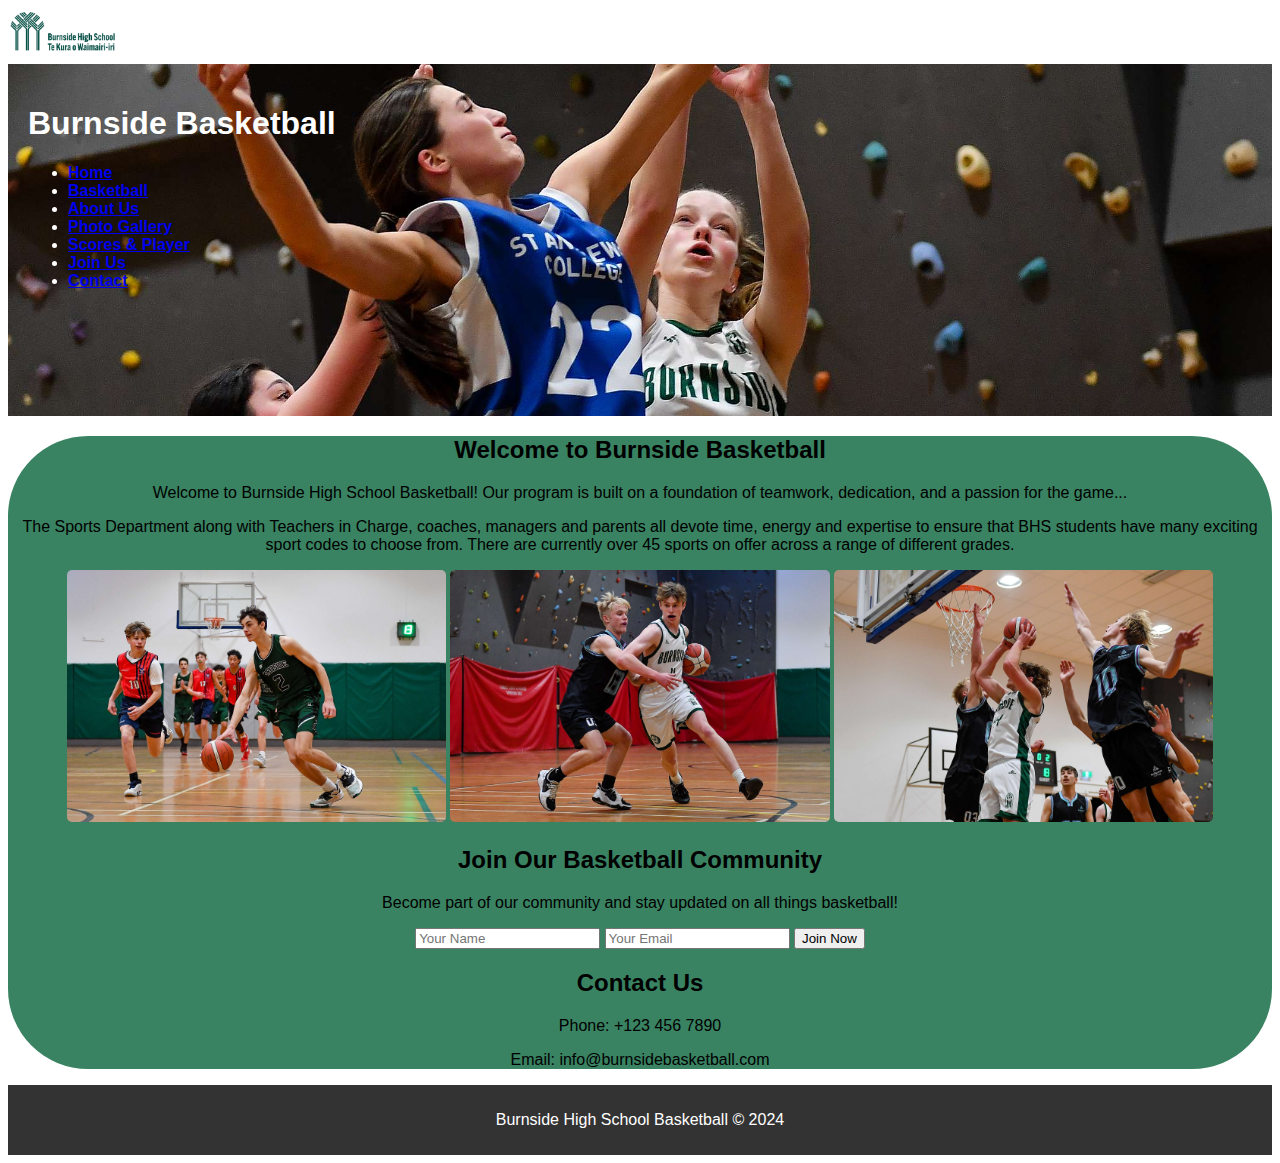
==== commit bf329ff9: "home page finished" ====
--- a/index.html
+++ b/index.html
@@ -8,7 +8,7 @@
     </head>
 <body>
 
-    <div class="gallery">
+    <div class="logo">
         <img src="images/S.png">
     </div>
 
@@ -38,10 +38,18 @@
             <div class="container">
                 <h2>Welcome to Burnside Basketball</h2>
                 <p>Welcome to Burnside High School Basketball! Our program is built on a foundation of teamwork, dedication, and a passion for the game...</p>
-                <h2>Sports</h2>
+      
+
                 <p>The Sports Department along with Teachers in Charge, coaches, managers and parents all devote time, energy and expertise to ensure that BHS students have many exciting sport codes to choose from. There are currently over 45 sports on offer across a range of different grades.</p>
             </div>
         </section>
+
+        <section>
+            <div class="gallery">
+            <img src="images/B1.jpg" alt="Basketball Team Photo 1">
+            <img src="images/B2.jpg" alt="Basketball Team Photo 2">
+            <img src="images/B3.jpg" alt="Basketball Team Photo 3">
+    </section>
 
         <!-- Join Us -->
         <section id="Join Us">
--- a/style.css
+++ b/style.css
@@ -4,11 +4,16 @@
 }
 
 img{
-    width: 10%;
+    width: 30%;
     border-radius: 5px;
     position:right;
 }
 
+.logo{
+    width:30%;
+    border-radius: 5px;
+    position:relative;
+}
 
 /* Body styles */
 .body {
@@ -28,8 +33,8 @@
 
 /* Left-hand side */
 header {
-    background-image: url("./images/download-1.jpg");
-    color: rgb(37, 162, 143);
+    background-image: url("./images/G2.jpg");
+    color: rgb(255, 255, 255);
     width: auto;
     height: auto;
     position: center;
@@ -45,7 +50,7 @@
 
  nav {
     margin: 20px 0;
-    color: rgb(12, 77, 22);
+    color: rgb(255, 255, 255);
     font-weight: bold;
     position: center;
  } 
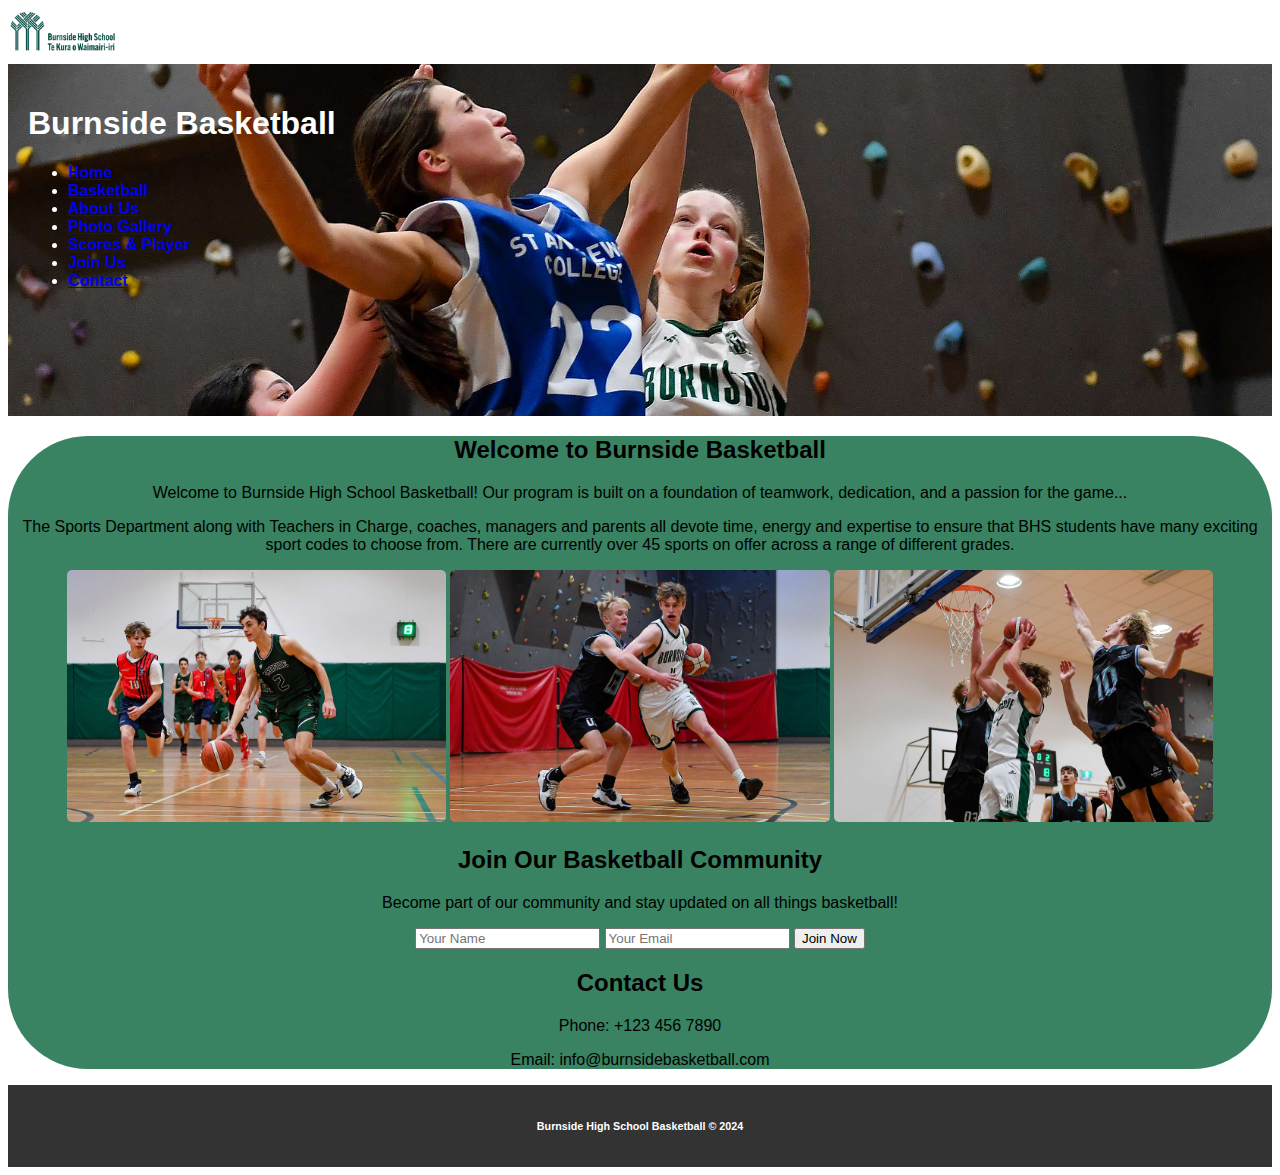
==== commit bc349a71: "index1,2,3finished" ====
--- a/index.html
+++ b/index.html
@@ -73,7 +73,7 @@
 
     <!-- Footer section -->
     <footer>
-        <p>Burnside High School Basketball © 2024</p>
+        <h6>Burnside High School Basketball © 2024</h6>
     </footer>
 
 </body>
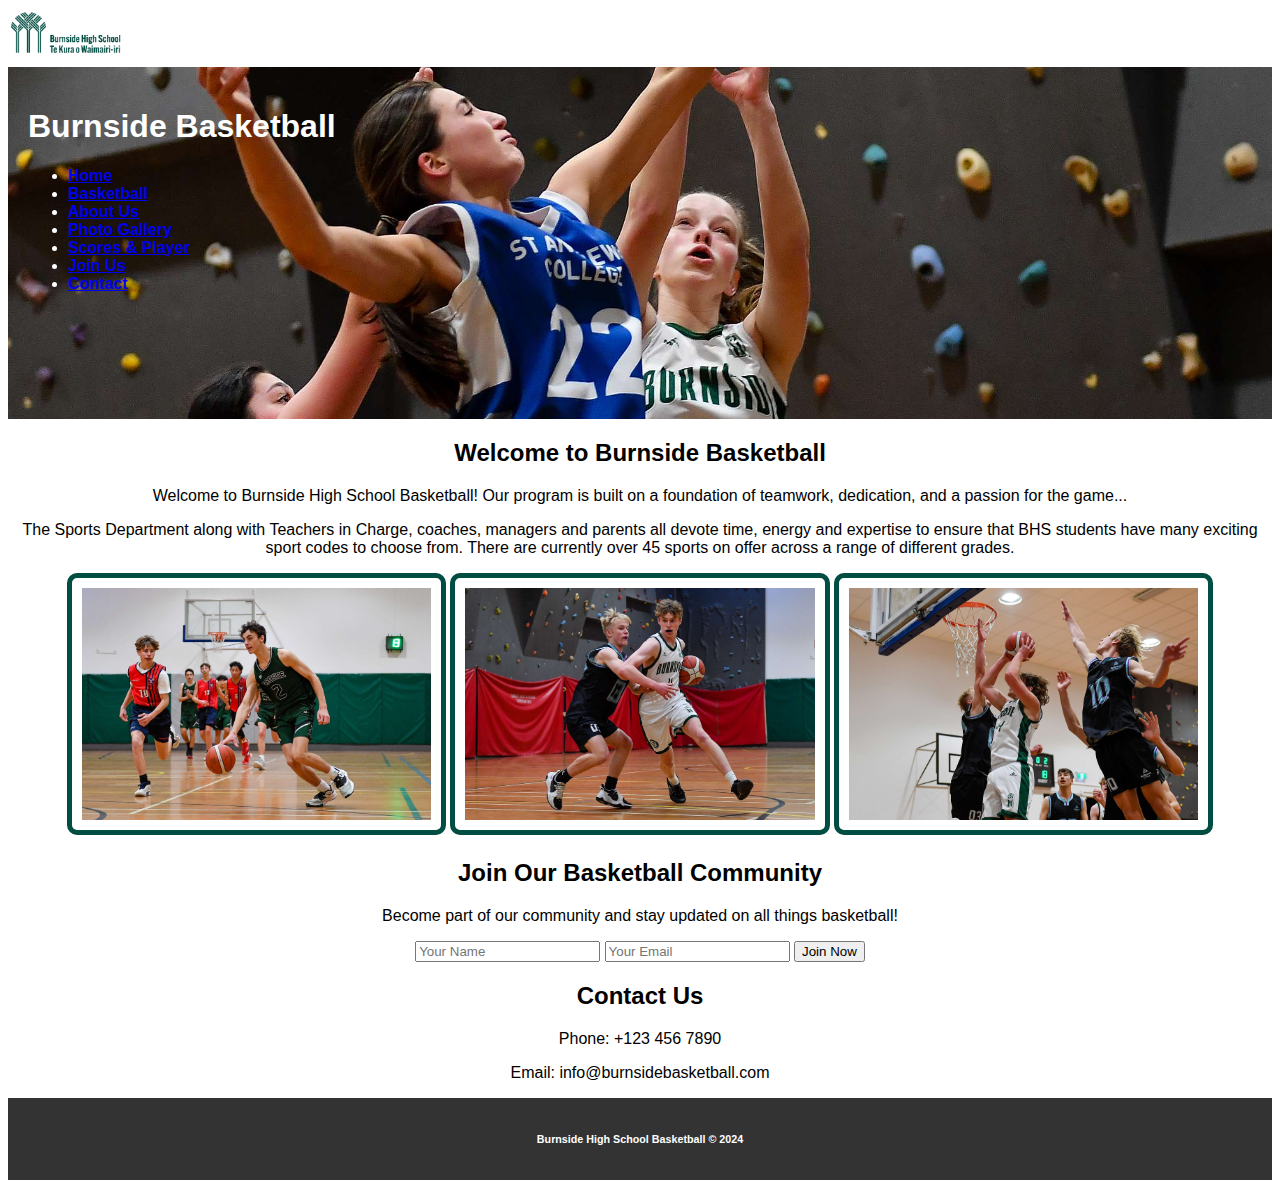
==== commit 028bca3b: "color design finished" ====
--- a/index.html
+++ b/index.html
@@ -9,7 +9,7 @@
 <body>
 
     <div class="logo">
-        <img src="images/S.png">
+        <img src="images/S.png" class="custom-size-image">
     </div>
 
     <!-- Left-hand side navigation -->
@@ -46,9 +46,9 @@
 
         <section>
             <div class="gallery">
-            <img src="images/B1.jpg" alt="Basketball Team Photo 1">
-            <img src="images/B2.jpg" alt="Basketball Team Photo 2">
-            <img src="images/B3.jpg" alt="Basketball Team Photo 3">
+            <img src="images/B1.jpg" alt="Basketball Team Photo 1" class="framed-image">
+            <img src="images/B2.jpg" alt="Basketball Team Photo 2" class="framed-image">
+            <img src="images/B3.jpg" alt="Basketball Team Photo 3" class="framed-image">
     </section>
 
         <!-- Join Us -->
--- a/style.css
+++ b/style.css
@@ -3,17 +3,34 @@
     box-sizing:border-box;
 }
 
-img{
-    width: 30%;
-    border-radius: 5px;
-    position:right;
+
+/* Styling for only the image with the class 'framed-image' */
+.framed-image {
+    width: 30%;             /* Size of the image */
+    border: 5px solid #004e42;  /* Frame thickness and initial color (black) */
+    border-radius: 10px;     /* Rounded corners for the frame */
+    padding: 10px;           /* Space between the image and the frame */
+    box-shadow: 0 4px 8px #004e42(0, 0, 0, 0.2);  /* Optional: shadow for a 3D effect */
+    transition: border-color 0.3s ease;        /* Smooth transition when the border color changes */
+}
+
+/* Hover effect for the framed image */
+.framed-image:hover {
+    border-color: goldenrod;   /* Frame color changes to orange on hover */
 }
 
 .logo{
-    width:30%;
-    border-radius: 5px;
+    width:10%;
+    border-radius: 1px;
     position:relative;
 }
+
+/* Styling for the image with the class 'custom-size-image' */
+.custom-size-image {
+    width: 120px;  /* Set the width of the image */
+    height: auto;  /* Let the height adjust automatically based on aspect ratio */
+}
+
 
 /* Body styles */
 .body {
@@ -63,7 +80,7 @@
     margin-left: auto; 
     padding: auto;
     max-width: auto;
-    background-color: rgba(22, 109, 70, 0.85); 
+    background-color:(22, 109, 70, 0.85); 
     border-radius: 80px;
     text-align: center;
     position: center;
